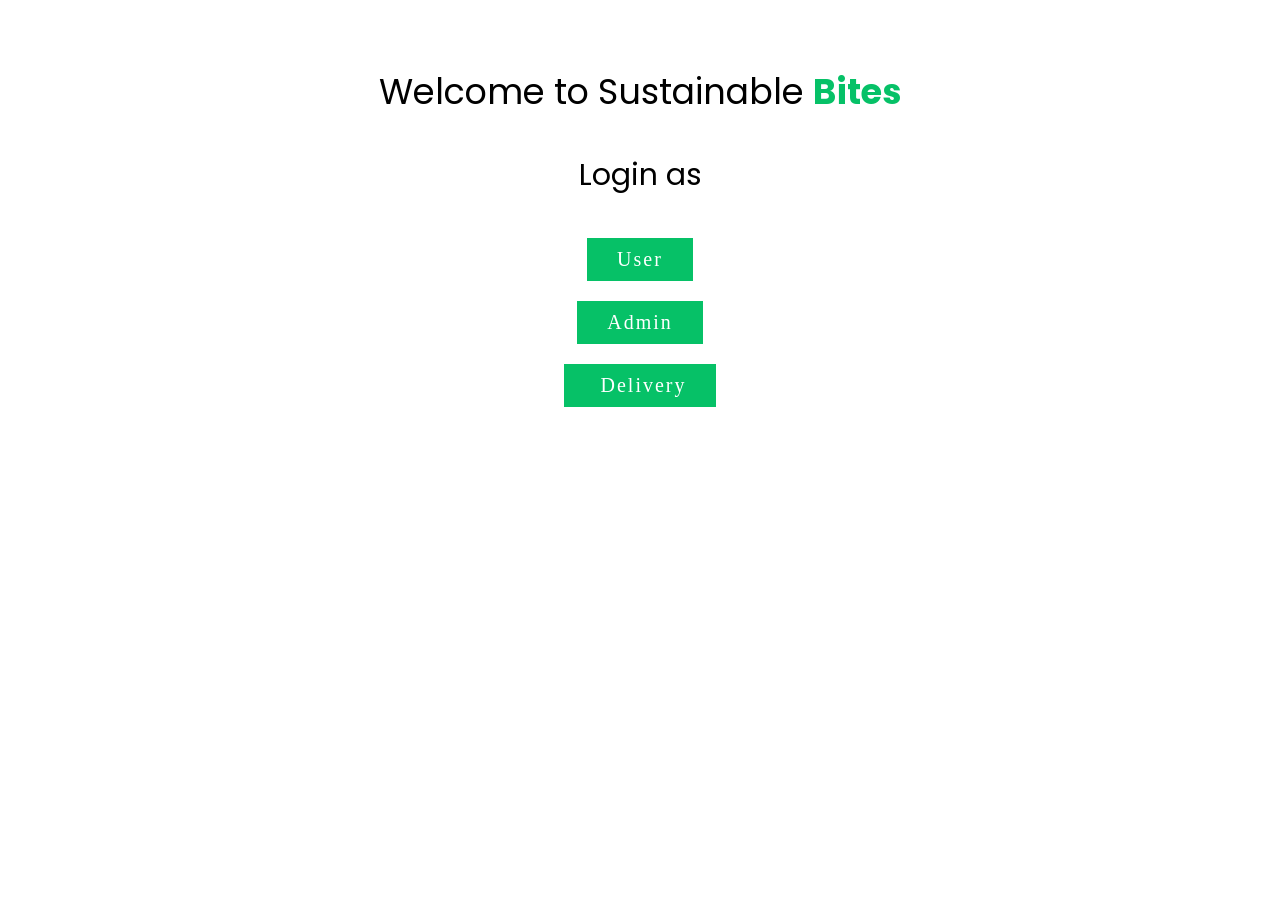
==== index.html @ c15092f9 "init" ====
<!DOCTYPE html>
<html lang="en">
<head>
    <meta charset="UTF-8">
    <meta http-equiv="X-UA-Compatible" content="IE=edge">
    <meta name="viewport" content="width=device-width, initial-scale=1.0">
    <title>Document</title>
    
    <link rel="stylesheet" href="https://cdnjs.cloudflare.com/ajax/libs/font-awesome/6.3.0/css/all.min.css">
    <link rel="stylesheet" href="https://cdnjs.cloudflare.com/ajax/libs/font-awesome/6.2.1/css/all.min.css">
    <link rel="stylesheet" href="https://cdnjs.cloudflare.com/ajax/libs/font-awesome/4.7.0/css/font-awesome.min.css">
    <!-- <link rel="stylesheet" href="home.css"> -->
</head>
<style>
@import url('https://fonts.googleapis.com/css2?family=Poppins:ital,wght@0,200;0,300;0,500;0,700;0,800;1,400;1,600&display=swap');
    


    .logo{
        padding-top: 30px;
        font-size: 35px;
        text-align: center;
        font-family: 'Poppins', sans-serif;

    }
    .para{
        text-align: center;
        font-size: 30px;
        font-family: 'Poppins', sans-serif;

    }
    a{
        /* text-align: center; */
        display: inline-block;
  /* font-size: 1em; */
  font-size: 20px;
  background:#06C167;
  padding: 10px 30px;
  /* text-transform: uppercase; */
  text-decoration: none;
  font-weight: 500;
  margin:10px auto 10px auto;
  color: #fff;
  letter-spacing: 2px;
  transition: 0.2s;
    }
    a:hover {
     letter-spacing: 6px;
    }
    .log{
        /* width: 50%; */
        margin: auto;
        display:grid;
        align-items: center;
        
    
        /* border: 1px solid black; */
        /* align-items: center; */
        
    }
    .add{
        margin: auto;
        display:inline-block;
        align-items:center;
        padding-left: 540px;
    }
    /*#delivery{

    }
     .log img{
        margin: auto;
        width: auto;
        height: auto;
    } */

@media only screen and (max-width: 768px) {
    .logo{
        font-size: 30px;
        padding:50px 50px 20px 50px;
    }
    .para{
        font-size: 20px;
    }
    a{
        font-size: 18px;
    }
    .add{
        margin: auto;
        display:inline-block;
        align-items:center;
        padding-left: 30px;
    }
}
</style>
<body>
    <p class="logo"> Welcome to Sustainable <b style="color: #06C167; ">Bites</b></p>
    <p class="para"> Login as</p>
<div class="log">
    <!-- <img src="userlog.jpg" alt=""> -->
    <a href="signup.php">User </a>
    <a href="admin/signup.php">Admin</a>
    <i class="fa-solid fa-moped"></i>
 
    <a href="delivery/deliverysignup.php" id="delivery">    <i class="fa-regular fa-moped"></i> Delivery</a>
   
  
</div>
<div class="add">
</div>    
</body>
</html>
---- home.css ----
@import url('https://fonts.googleapis.com/css2?family=Poppins:ital,wght@0,200;0,300;0,500;0,700;0,800;1,400;1,600&display=swap');
:root{
  --navcolor:white;
  --navfont:black;
  --green:#06C167;
  --box-shadow:0 .5rem 1rem rgba(0,0,0.1)
}
*{
  
  margin: 0;
  padding: 0;
  list-style: none;
  text-decoration: none;
  /* font-family:sans-serif; */
  box-sizing: border-box;
  font-family: 'Poppins', sans-serif;

}
body{
  background-color: #fefefe;
    /* margin: 0; */
  /* padding: 0; */

}
/* navigation bar  */
header{
  width: 100%;
  height: 80px;
  background-color: var(--navcolor);
  display: flex;
  justify-content: space-between;
  align-items: center;
  padding: 0 100px;
}
.logo{
  font-size: 32px;
  color:var(--navfont);
}
.hamburger{
  display:none;
}
.nav-bar ul{
  display: flex;
}
.nav-bar ul li a{
   display: block;
   color: var(--navfont);
   font-size: 20px ;
   padding:10px 25px;
   border-radius: 50px;
   transition: 0.2s;
   margin: 0 5px;

}
.nav-bar ul li a:hover{
  color: var(--navcolor);
  background-color: var(--navfont);
  border-radius: 50px;
}
.nav-bar ul li a.active{
  color:var(--navcolor);
  background-color: var(--navfont);
  /* border-bottom: 8px solid #06C167; */
 

}
@media only screen and (max-width:1320px){
  header{
    padding:0 50px;
  }
  .banner{
    width: 100%;
    height: 90vh;
    background-image:url('cover.jpeg');
    background-repeat: no-repeat;
  background-size: cover;
  display: grid;
  place-items:center;
  padding-top: 8rem;
  }
}
@media only screen and (max-width:1100px){
  header{
    padding:0 30px;
  }
}
@media only screen and (max-width:900px){
  
  .hamburger{
    display: block;
    cursor: pointer;
  }
  .hamburger .line{
    width:30px;
    height: 3px;
    background-color:var(--navfont);
    margin: 6px 0;
  }
  .nav-bar{
    height: 0;
    position: absolute;
    top:80px;
    left: 0;
    right: 0;
    width: 100vw;
    background-color: #06C167;
    transition: 0.2s;
    overflow: hidden;

  }
  .nav-bar.active {
    height: 450px;
    z-index: 10;
  }
 
  .nav-bar ul{
    display: block;
    width:fit-content;
    margin: 80px auto 0 auto;
    text-align: center;
    transition: 0.5s;
    opacity: 0;

  }
  .nav-bar.active ul {
    opacity: 1;

  }
  .nav-bar ul li a{
    margin-bottom: 12px;

  }
  .banner{
    background-image: none;
  }
}
/* nav end */

.banner{
  width: auto;
  height: auto;
  background:url('img/coverimage.jpeg')no-repeat;
  background-size: cover;
  display: grid;
  place-items:center;
  padding-top: 8rem;
}
@media only screen   
and (min-device-width : 1200px)  
  {


    .banner{
      
      align-items: flex-end;
    width: 100%;
     height:80vh;
    background:url('img/coverimage.jpeg')no-repeat;
    background-size: cover;
    display: grid;
    padding-top: 8rem;
    }
    .wrapper{
      padding:20px 40px 20px 40px;
    }
    .content {
      padding: 20px;
      background: linear-gradient(to right, #FF0000, #FF7F00, #FFFF00, #00FF00, #0000FF, #4B0082, #8B00FF);
      background-size: 1500% 100%; /* Adjust the value to control the speed of the animation */
      animation: rainbowBackground 10s linear infinite;
      z-index: 0;
    }
    
    @keyframes rainbowBackground {
      0% { background-position: 0 0; }
      100% { background-position: 100% 0; }
    }
  
  }

.content p
{
  
  font-size: 1.1em;
  color:white;
  margin: 20px 0;
  font-weight: 400;
  max-width: 700px;
}
.banner a
{
  display: inline-block;
  font-size: 1em;
  background: #111;
  padding: 10px 30px;
  text-transform: uppercase;
  text-decoration: none;
  font-weight: 500;
  margin-top: 10px;
  color: #fff;
  letter-spacing: 2px;
  transition: 0.2s;
}
.banner a:hover
{
  letter-spacing: 6px;
}
.msg{
  height: 300px;
}


/* footer */
.footer {
  background-color: #414141;
  width: 100%;
  text-align: left;
  font-family: sans-serif;
  font-weight: bold;
  font-size: 16px;
  padding: 50px;
  margin-top: 20px;
}

.footer .footer-left,
.footer .footer-center,
.footer .footer-right {
  display: inline-block;
  vertical-align: top;
}


/* footer left*/

.footer .footer-left {
  width: 33%;
  padding-right: 15px;
}

.footer .about {
  line-height: 20px;
  color: #ffffff;
  font-size: 18px;
  font-weight: normal;
  margin: 0;
}

.footer .about span {
  display: block;
  color: #ffffff;
  font-size: 28px;
  font-weight: bold;
  margin-bottom: 20px;
}


/* footer center*/

.footer .footer-center {
  width: 30%;

}

.footer .footer-center p {
  display: inline-block;
  color: #ffffff;
  vertical-align: middle;
  margin: 0;
}

.footer .footer-center p span {
  display: block;
  color: #ffffff;
  font-size: 28px;
  font-weight: bold;
  margin-bottom: 20px;
}

.footer .footer-center p a {
  color: #06C167;
  text-decoration: none;
}


/* footer right*/

.footer .footer-right {
  width: 35%;
}

.footer h2 {
  color: #ffffff;
  font-size: 36px;
  font-weight: normal;
  margin: 0;
}

.footer h2 span {
  color: #06C167;
}

.footer .menu {
  color: #ffffff;
  margin: 20px 0 12px;
  padding: 0;
}

.footer .menu a {
  display: inline-block;
  line-height: 1.8;
  text-decoration: none;
  color: inherit;
}

.footer .menu a:hover {
  color: #06C167;
}

.footer .name {
  color: #06C167;
  font-size: 14px;
  font-weight: normal;
  margin: 0;
}
.deli .para{
  font-size: 30px;
  text-align: center;
}
.para{
  font-size: 20px;
  text-align: center;
  padding: 20px;
}

@media (max-width: 767px) {
  /*.content{
     padding: 10px; */
  }
  .deli .para{
    font-size: 23px; 
    text-align: center;
    

  }
  .deli img{
   width: 100%;
   height: 100%;
  }
  
  .footer {
    font-size: 14px;
  }
  .footer .footer-left,
  .footer .footer-center,
  .footer .footer-right {
    display: block;
    width: 100%;
    margin-bottom: 60px;
    text-align: center;
  }
  .sociallist{
  
    padding-left: 550px;
    
  }

/* social 
.sociallist{

}*/
.social
{
  
  position: absolute;
  display: flex;
  justify-content: center;
  align-items: center;
}
.social li
{
  list-style: none;

}
.social li a
{
  display: inline-block;
  filter: invert(1);
  transform: scale(0.5);
  transition: 0.5s;
  
}
.social li a:hover
{
  transform: scale(0.5) translateY(-15px);
}

/* photo */

.photo{
  padding: 20px;
}

.wrapper{
  display: grid;
  grid-template-columns: repeat(auto-fit,minmax(200px,1fr));
  grid-gap: 10px;
  align-items: center;
}
.box{
  overflow: hidden;
  border-radius: 20px;
  
}
.wrapper img{
  width: 100%;
  height: 100%;
  border-radius: 20px;
  transition: 0.5s all  ease-in-out;
}
.wrapper img:hover{
  transform: scale(.9);

}
.heading{
 font-size: 28px;
 text-align: center;
 align-items: center; 
 text-decoration: underline 5px;
 text-decoration-color: #06C167;
}
/*.heading:hover{
   letter-spacing: 3px; */
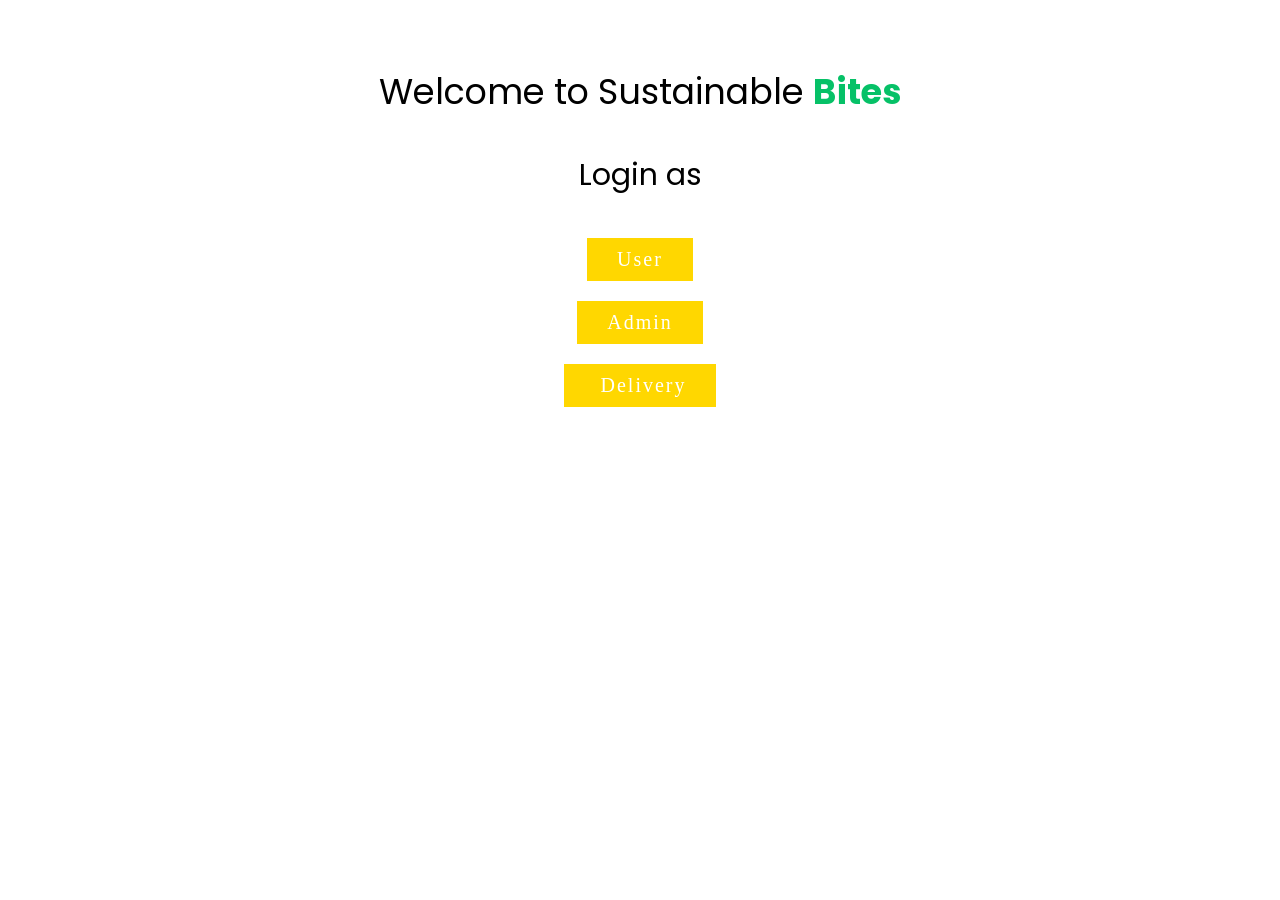
==== commit d851ecc9: "changed the delivery module added more to de=fetch data from the delivery person database" ====
--- a/index.html
+++ b/index.html
@@ -4,7 +4,7 @@
     <meta charset="UTF-8">
     <meta http-equiv="X-UA-Compatible" content="IE=edge">
     <meta name="viewport" content="width=device-width, initial-scale=1.0">
-    <title>Document</title>
+    <title>Welcome Page</title>
     
     <link rel="stylesheet" href="https://cdnjs.cloudflare.com/ajax/libs/font-awesome/6.3.0/css/all.min.css">
     <link rel="stylesheet" href="https://cdnjs.cloudflare.com/ajax/libs/font-awesome/6.2.1/css/all.min.css">
@@ -13,9 +13,6 @@
 </head>
 <style>
 @import url('https://fonts.googleapis.com/css2?family=Poppins:ital,wght@0,200;0,300;0,500;0,700;0,800;1,400;1,600&display=swap');
-    
-
-
     .logo{
         padding-top: 30px;
         font-size: 35px;
@@ -34,7 +31,7 @@
         display: inline-block;
   /* font-size: 1em; */
   font-size: 20px;
-  background:#06C167;
+  background:#FFD700;
   padding: 10px 30px;
   /* text-transform: uppercase; */
   text-decoration: none;
@@ -52,11 +49,6 @@
         margin: auto;
         display:grid;
         align-items: center;
-        
-    
-        /* border: 1px solid black; */
-        /* align-items: center; */
-        
     }
     .add{
         margin: auto;
@@ -64,15 +56,6 @@
         align-items:center;
         padding-left: 540px;
     }
-    /*#delivery{
-
-    }
-     .log img{
-        margin: auto;
-        width: auto;
-        height: auto;
-    } */
-
 @media only screen and (max-width: 768px) {
     .logo{
         font-size: 30px;
@@ -96,7 +79,6 @@
     <p class="logo"> Welcome to Sustainable <b style="color: #06C167; ">Bites</b></p>
     <p class="para"> Login as</p>
 <div class="log">
-    <!-- <img src="userlog.jpg" alt=""> -->
     <a href="signup.php">User </a>
     <a href="admin/signup.php">Admin</a>
     <i class="fa-solid fa-moped"></i>
--- a/home.css
+++ b/home.css
@@ -2,7 +2,7 @@
 :root{
   --navcolor:white;
   --navfont:black;
-  --green:#06C167;
+  --yellow:#FFD700;
   --box-shadow:0 .5rem 1rem rgba(0,0,0.1)
 }
 *{
@@ -103,7 +103,7 @@
     left: 0;
     right: 0;
     width: 100vw;
-    background-color: #06C167;
+    background-color: #FFD700;
     transition: 0.2s;
     overflow: hidden;
 
@@ -277,7 +277,7 @@
 }
 
 .footer .footer-center p a {
-  color: #06C167;
+  color: #FFD700;
   text-decoration: none;
 }
 
@@ -296,7 +296,7 @@
 }
 
 .footer h2 span {
-  color: #06C167;
+  color: #FFD700;
 }
 
 .footer .menu {
@@ -313,11 +313,11 @@
 }
 
 .footer .menu a:hover {
-  color: #06C167;
+  color: #FFD700;
 }
 
 .footer .name {
-  color: #06C167;
+  color: #FFD700;
   font-size: 14px;
   font-weight: normal;
   margin: 0;
@@ -426,7 +426,7 @@
  text-align: center;
  align-items: center; 
  text-decoration: underline 5px;
- text-decoration-color: #06C167;
+ text-decoration-color: #FFD700;
 }
 /*.heading:hover{
    letter-spacing: 3px; */
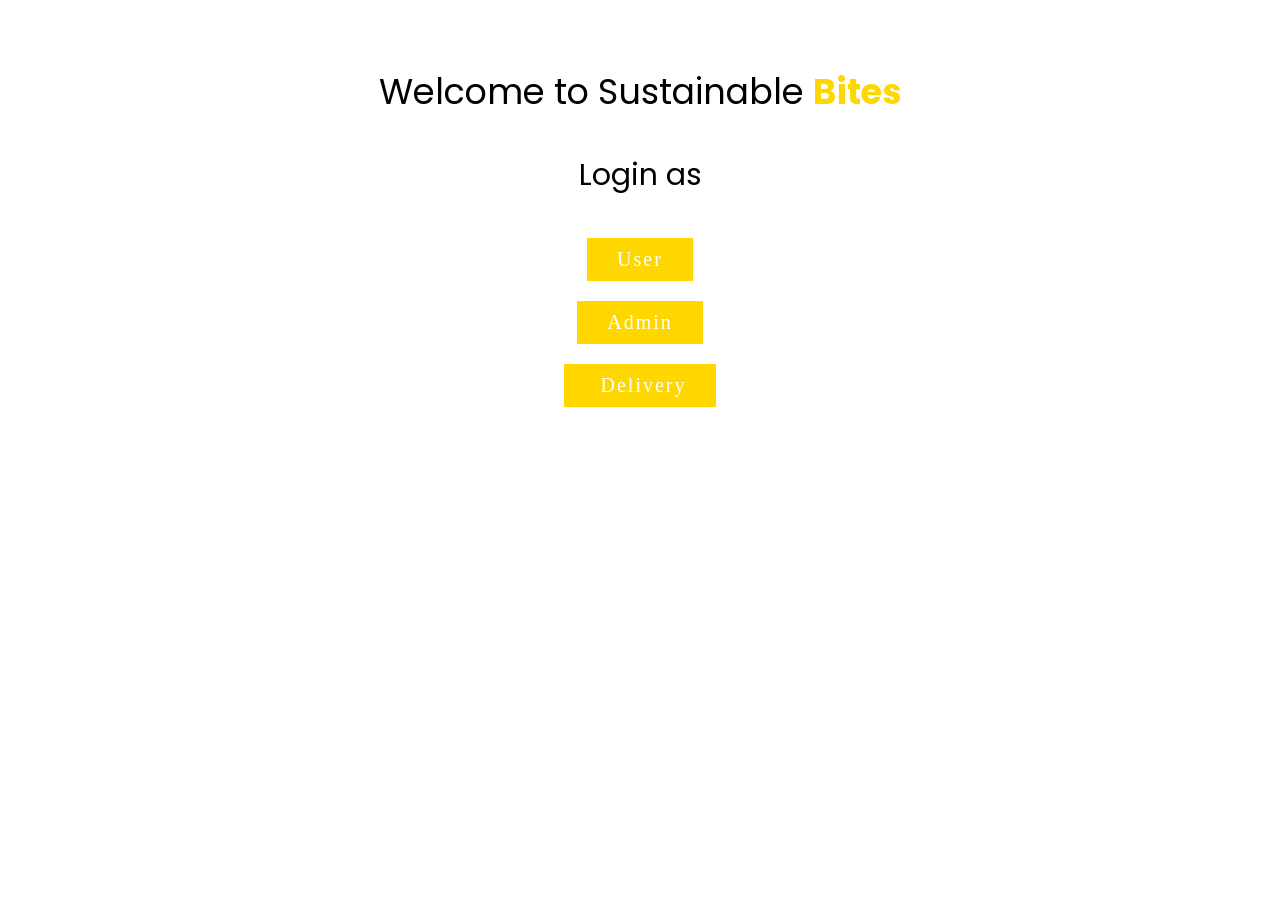
==== commit b30d4458: "COLOR CHANGE LOL" ====
--- a/index.html
+++ b/index.html
@@ -76,7 +76,7 @@
 }
 </style>
 <body>
-    <p class="logo"> Welcome to Sustainable <b style="color: #06C167; ">Bites</b></p>
+    <p class="logo"> Welcome to Sustainable <b style="color: #FFD700; ">Bites</b></p>
     <p class="para"> Login as</p>
 <div class="log">
     <a href="signup.php">User </a>
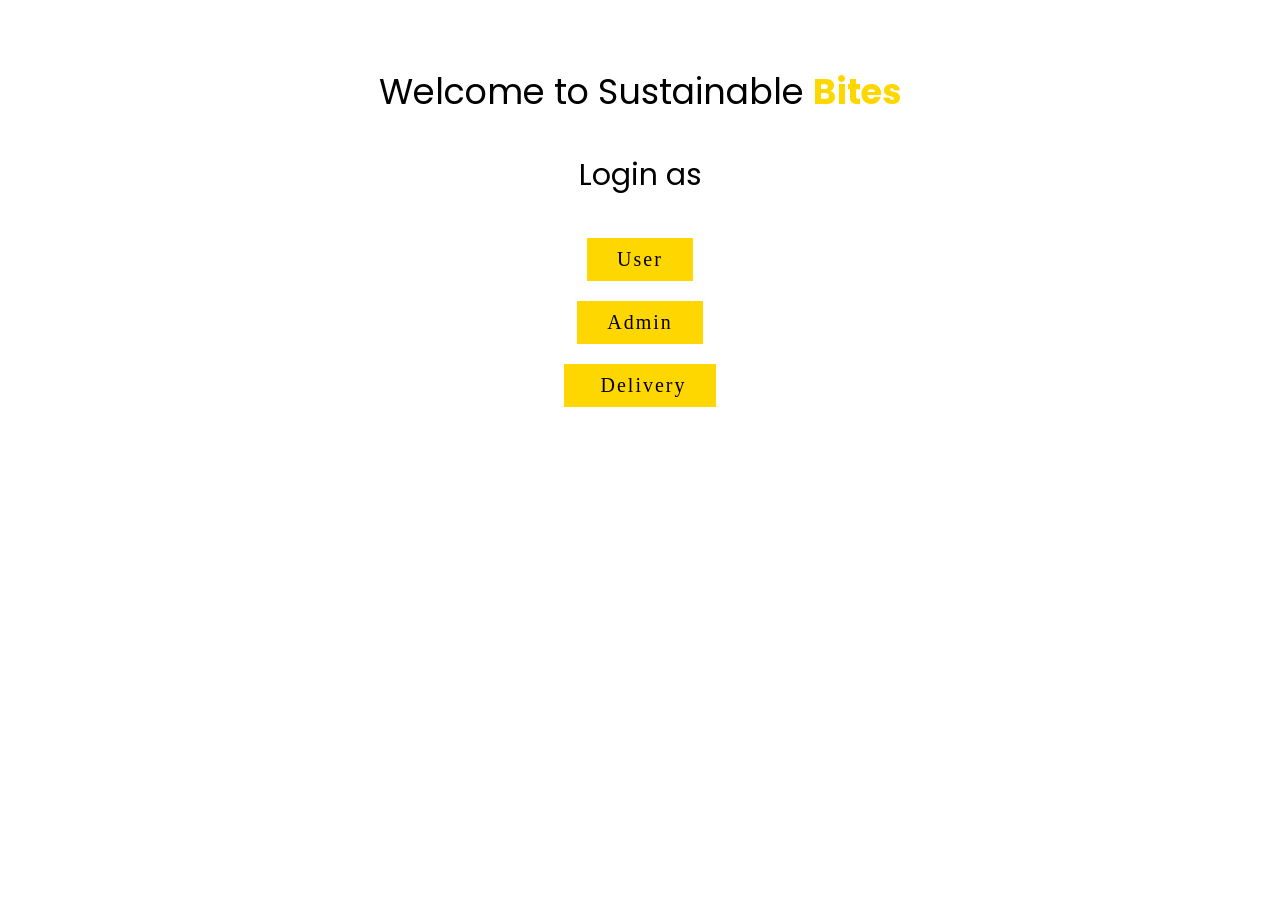
==== commit 7cd8c37d: "font color changed for delivery,admin and user page" ====
--- a/index.html
+++ b/index.html
@@ -29,17 +29,17 @@
     a{
         /* text-align: center; */
         display: inline-block;
-  /* font-size: 1em; */
-  font-size: 20px;
-  background:#FFD700;
-  padding: 10px 30px;
-  /* text-transform: uppercase; */
-  text-decoration: none;
-  font-weight: 500;
-  margin:10px auto 10px auto;
-  color: #fff;
-  letter-spacing: 2px;
-  transition: 0.2s;
+        /* font-size: 1em; */
+        font-size: 20px;
+        background:#FFD700;
+        padding: 10px 30px;
+        /* text-transform: uppercase; */
+        text-decoration: none;
+        font-weight: 500;
+        margin:10px auto 10px auto;
+        color: black;
+        letter-spacing: 2px;
+        transition: 0.2s;
     }
     a:hover {
      letter-spacing: 6px;
@@ -65,7 +65,9 @@
         font-size: 20px;
     }
     a{
+        background-color: #FFD700;
         font-size: 18px;
+        color: black;
     }
     .add{
         margin: auto;
--- a/home.css
+++ b/home.css
@@ -191,7 +191,7 @@
 {
   display: inline-block;
   font-size: 1em;
-  background: #111;
+  background: #FFD700;
   padding: 10px 30px;
   text-transform: uppercase;
   text-decoration: none;
@@ -212,12 +212,13 @@
 
 /* footer */
 .footer {
-  background-color: #414141;
+  background-color: #FFD700;
   width: 100%;
   text-align: left;
   font-family: sans-serif;
   font-weight: bold;
   font-size: 16px;
+  color: black;
   padding: 50px;
   margin-top: 20px;
 }
@@ -239,7 +240,7 @@
 
 .footer .about {
   line-height: 20px;
-  color: #ffffff;
+  color: black;
   font-size: 18px;
   font-weight: normal;
   margin: 0;
@@ -247,7 +248,7 @@
 
 .footer .about span {
   display: block;
-  color: #ffffff;
+  color: black;
   font-size: 28px;
   font-weight: bold;
   margin-bottom: 20px;
@@ -263,14 +264,14 @@
 
 .footer .footer-center p {
   display: inline-block;
-  color: #ffffff;
+  color: black;
   vertical-align: middle;
   margin: 0;
 }
 
 .footer .footer-center p span {
   display: block;
-  color: #ffffff;
+  color: black;
   font-size: 28px;
   font-weight: bold;
   margin-bottom: 20px;
@@ -289,18 +290,18 @@
 }
 
 .footer h2 {
-  color: #ffffff;
+  color: black;
   font-size: 36px;
   font-weight: normal;
   margin: 0;
 }
 
 .footer h2 span {
-  color: #FFD700;
+  color: black;
 }
 
 .footer .menu {
-  color: #ffffff;
+  color: black;
   margin: 20px 0 12px;
   padding: 0;
 }
@@ -364,7 +365,7 @@
     
   }
 
-/* social 
+/* social h
 .sociallist{
 
 }*/
@@ -373,6 +374,7 @@
   
   position: absolute;
   display: flex;
+  color: black;
   justify-content: center;
   align-items: center;
 }
